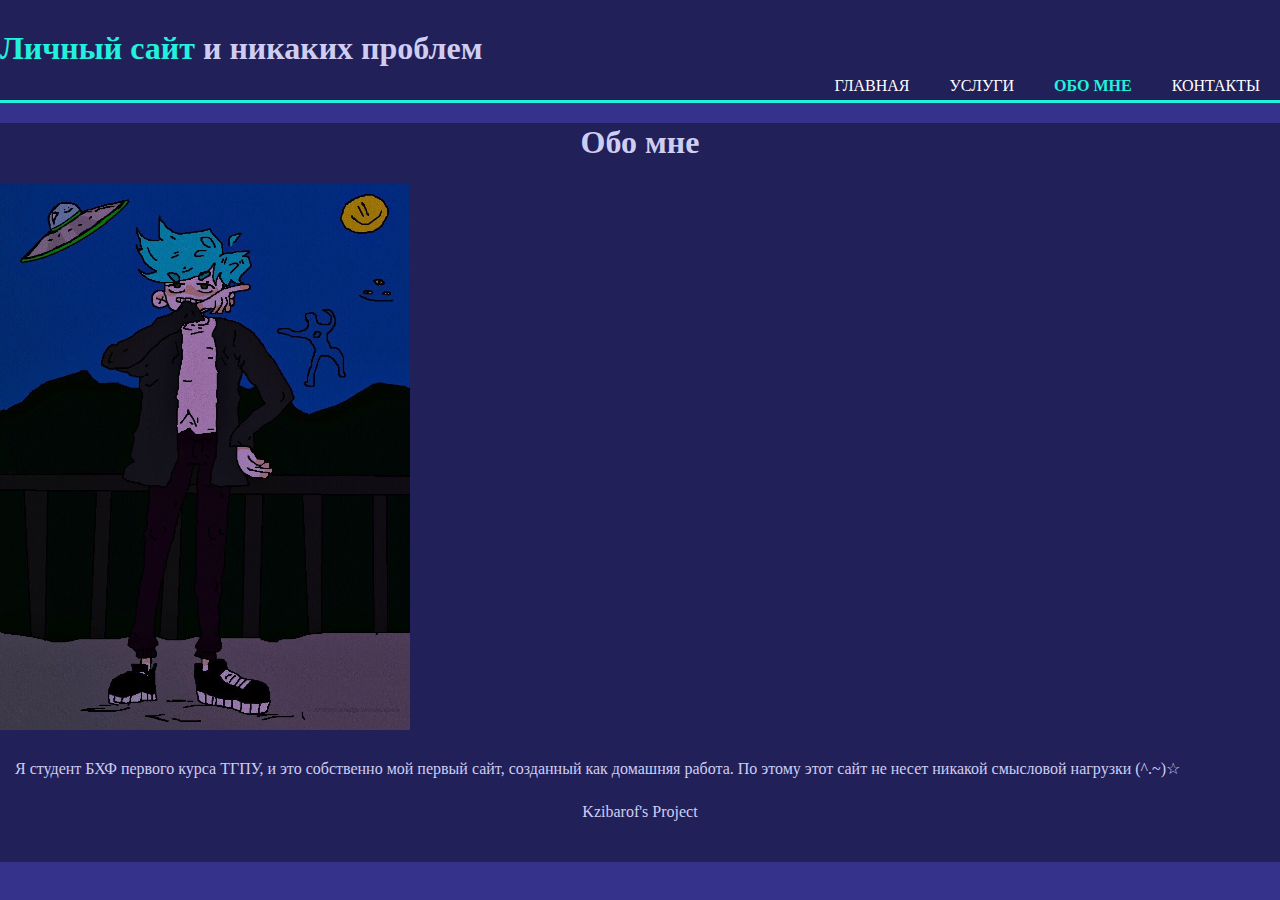
==== about.html @ b8525e97 "1 commit" ====
<!DOCTYPE html>
<html>
<head>
	<title>Kzibarof</title>
	<meta charset="utf-8">
	<link rel="stylesheet" type="text/css" href="style.css">
	<link rel="shortcut icon" href="ico.jpg" type="image/jpg">
</head>

<body>
	<header>
		<div class="container">
			<div>
				<h1><span class="fa fa-rocket"></span> <span class="highlight">Личный сайт</span> и никаких проблем</h1>
			</div>
			<nav>
				<ul>
					<li><a href="index.html">Главная</a></li>
					<li><a href="services.html">Услуги</a></li>
					<li class="current"><a href="about.html">Обо мне</a></li>
					<li><a href="contacts.html">Контакты</a></li>
				</ul>
			</nav>
		</div>
	</header>

	<main>
		<div class="container">
			<article id="main-col">
					<h1 class="page-title">Обо мне</h1>
					<img src="me.png">
					<p class="dark">Я студент БХФ первого курса ТГПУ, и это собственно мой первый сайт, созданный как домашняя работа. По этому этот сайт не несет никакой смысловой нагрузки (^.~)☆
					</p>
			</article>
		</div>
	</main>
	<footer>
		<p>Kzibarof's Project</p>
	</footer>
</body>
</html>
---- style.css ----
body {
	font: 15/1.5 Arial, Helvetica, sans-serif;
	padding: 0;
	margin: 0;
	background-color: #35328C;
}

.container {
	color: #CFCEF2;
	width: 100%;
	margin: auto;
	overflow: hidden;
}

.dark {
	padding: 15px;
	background: #222059;
	color: #CFCEF2;
	margin-top: 10px;
	margin-bottom: 10px;
}

.page-title {
	text-align: center;
}
.dark a  {
	color: #22F2DD;
	font-weight: bold;
	text-decoration: none;
}

.dark a:visited  {
	color: #EB65DF;
	font-weight: bold;
	text-decoration: none;
}

ul {
	margin: 0;
	padding: 0;
}

header {
	background: #222059;
	color: #ffffff;
	padding-top: 30px;
	min-height: 70px;
	border-bottom: #22F2DD 3px solid;
}

header a {
	color: #ffffff;
	text-decoration: none;
	text-transform: uppercase;
	font-size: 16px;
}

header li {
	float: left;
	display: inline;
	padding: 0 20px 0 20px;
}

.container {
	float: left;
}

.container > div > h1 {
	margin: 0;
}

header nav {
	float: right;
	margin-top: 10px;
}

.container > div > h1 > span:nth-child(2), header .current a {
	color: #22F2DD;
	font-weight: bold;
}

header a:hover {
	color: #cccccc;
	font-weight: bold;
}

#showcase {
	min-height: 400px;
	background-size: cover;
	text-align: center;
	color: #ffffff;
}

#showcase h1 {
	margin-top: 100px;
	font-size: 55px;
	margin-bottom: 10px;
}

#showcase p {
	font-size: 20px;
}

#search div{
    padding: 15px;
    color: #000000;
    background: #a3a0f2;
}

#search h1 {
    float: left;
}

#search form {
    float: left;
    height: 30px;
    margin-top: 15px;
}

#search input[type="search"] {
    padding: 0px;
    height: 20px;
    width: 25px;
}

.button_1 {
	height: 38px;
	background: #cccccc;
	border: 0;
	padding-left: 20px;
	padding-right: 20px;
	color: #000000;
}

#boxes {
	margin-top: 200px;
}

#boxes .box {
	color: #CFCEF2;
	float: left;
	text-align: center;
	width: 30%;
	padding: 15px;
}

footer {
	padding: 25px;
	margin-top: 20px;
	color: #CFCEF2;
	background-color: #222059;
	text-align: center;
}

aside #sidebar {
	float: right;
	width: 30%;
	padding: 5px;
}

article #main-col {
	float: left;
	width: 65%;
}

aside #sidebar input, aside #sidebar textarea {
	width: 90%;
	padding: 5px;
}
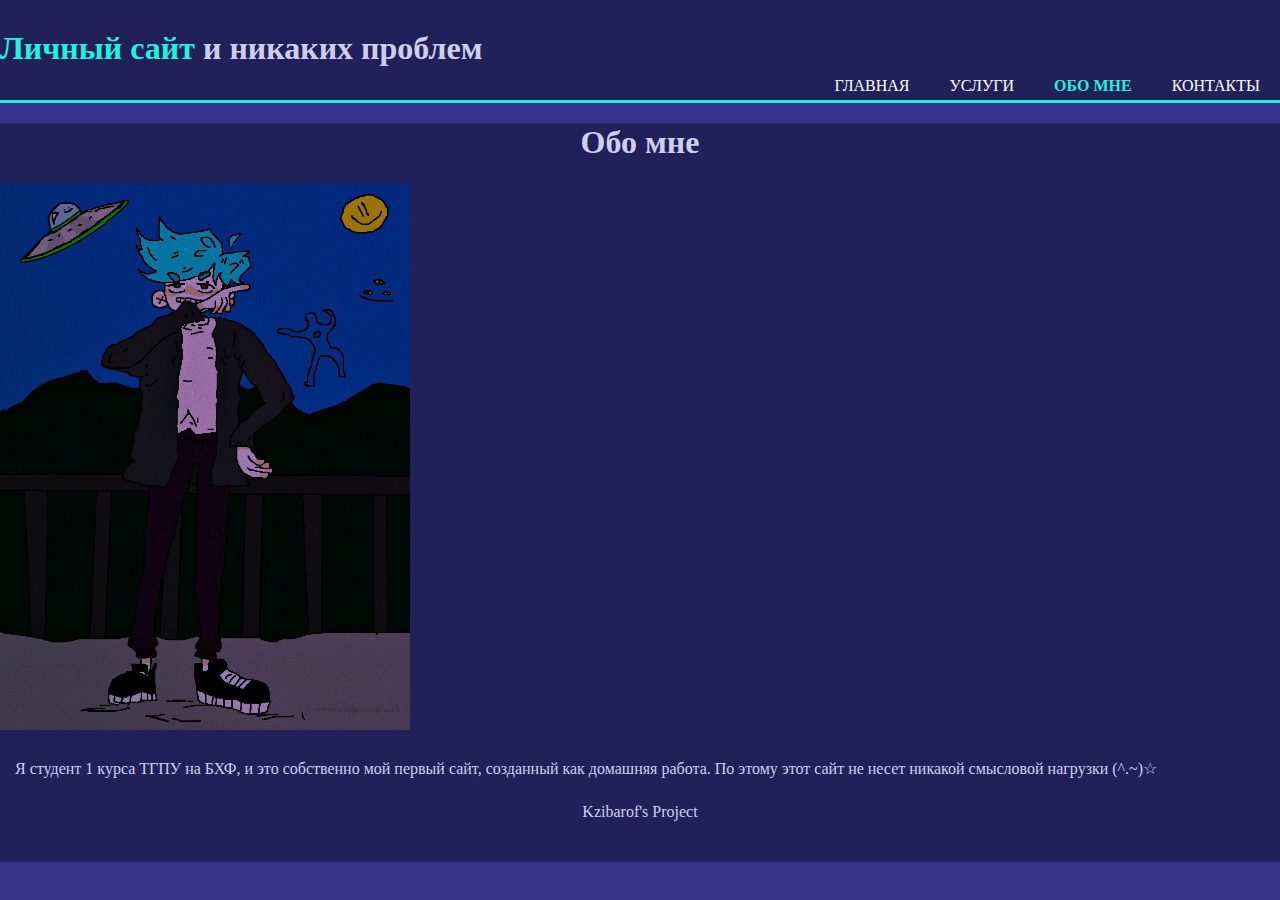
==== commit cf3bd01f: "connit 2" ====
--- a/about.html
+++ b/about.html
@@ -29,7 +29,7 @@
 			<article id="main-col">
 					<h1 class="page-title">Обо мне</h1>
 					<img src="me.png">
-					<p class="dark">Я студент БХФ первого курса ТГПУ, и это собственно мой первый сайт, созданный как домашняя работа. По этому этот сайт не несет никакой смысловой нагрузки (^.~)☆
+					<p class="dark">Я студент 1 курса ТГПУ на БХФ, и это собственно мой первый сайт, созданный как домашняя работа. По этому этот сайт не несет никакой смысловой нагрузки (^.~)☆
 					</p>
 			</article>
 		</div>
